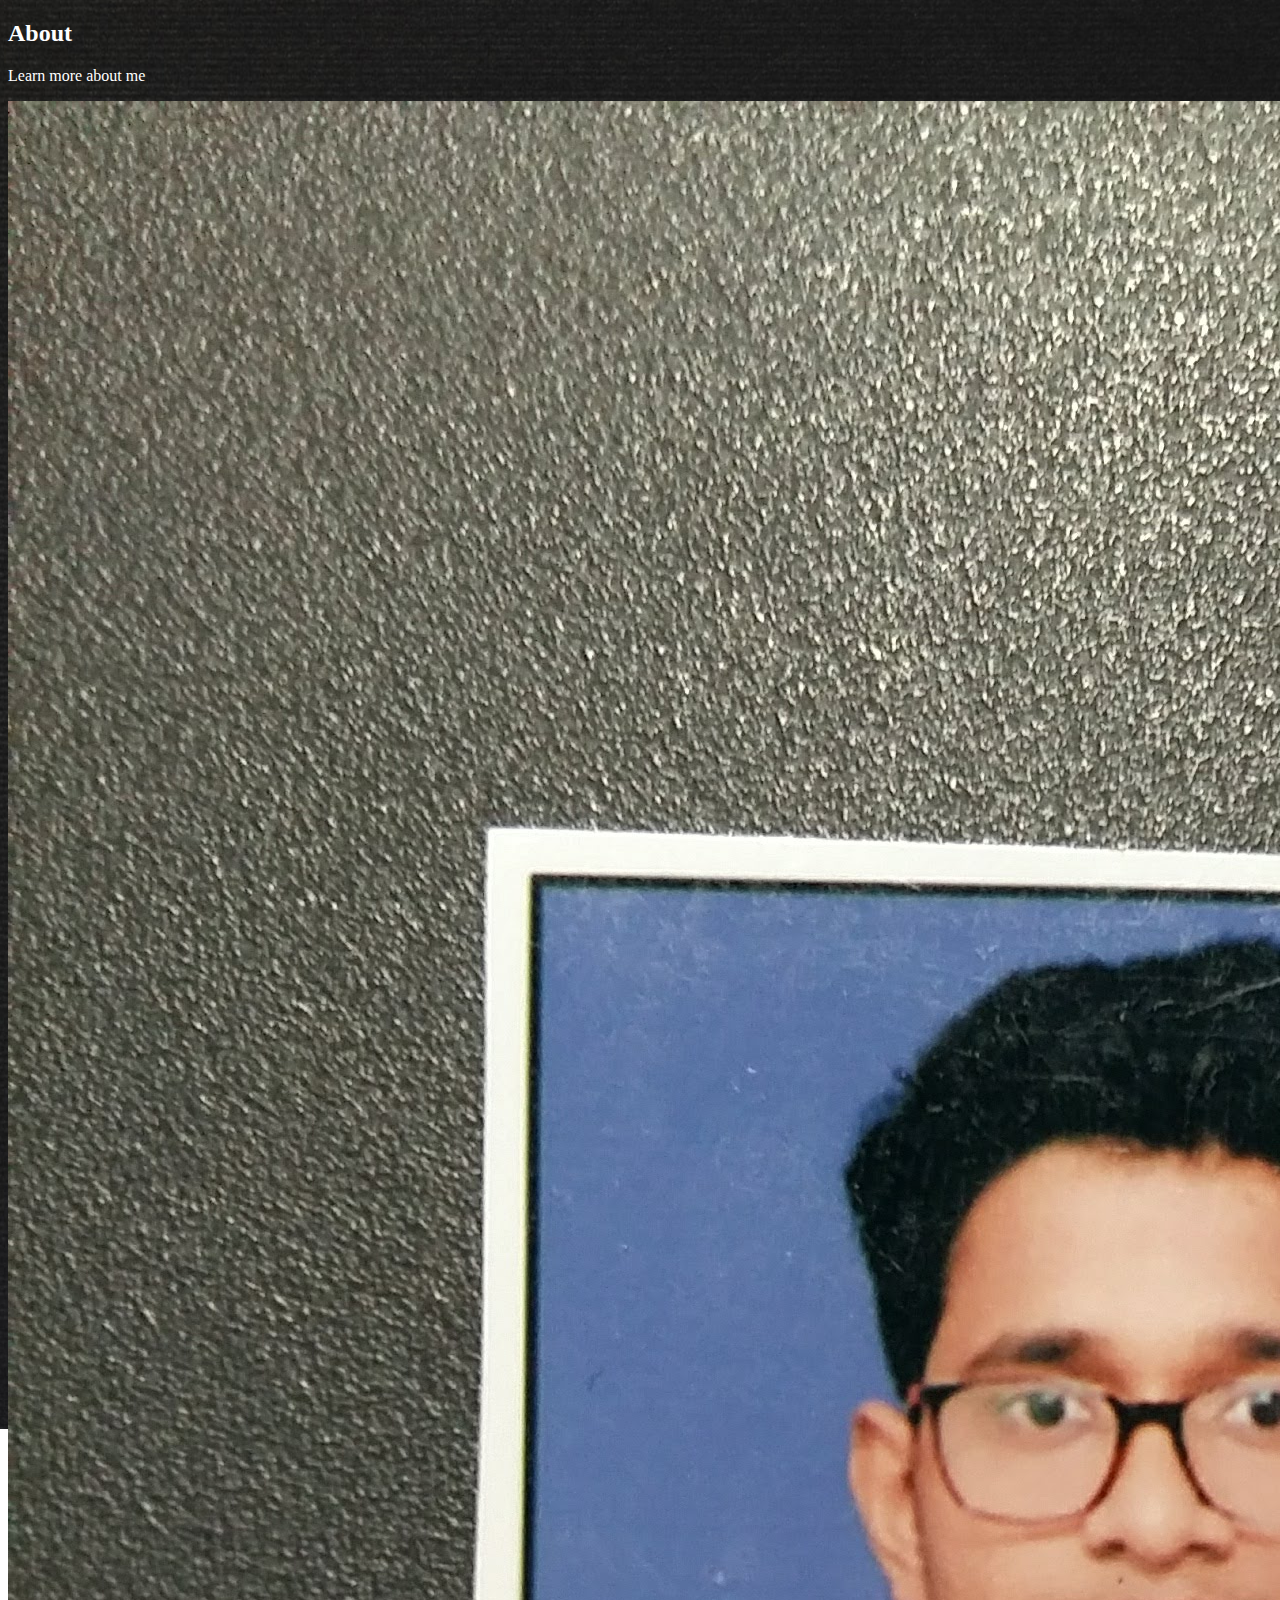
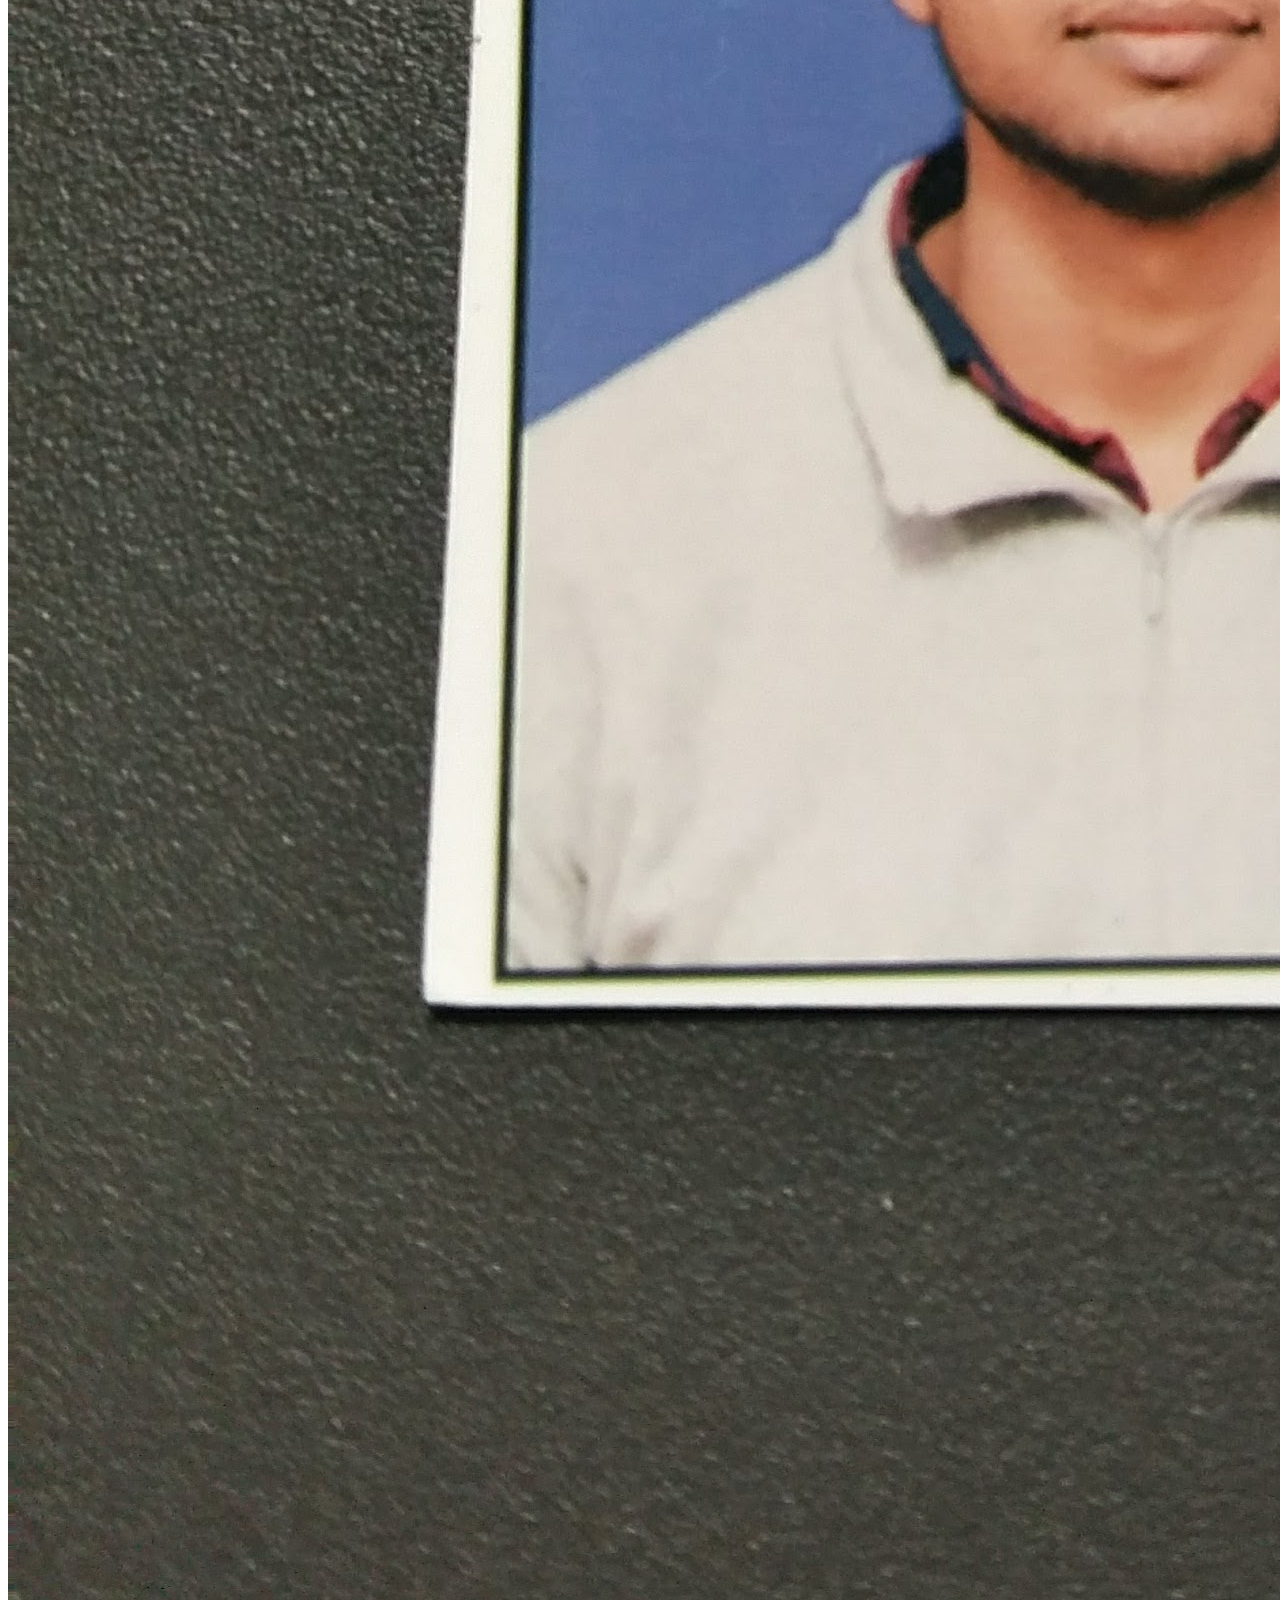
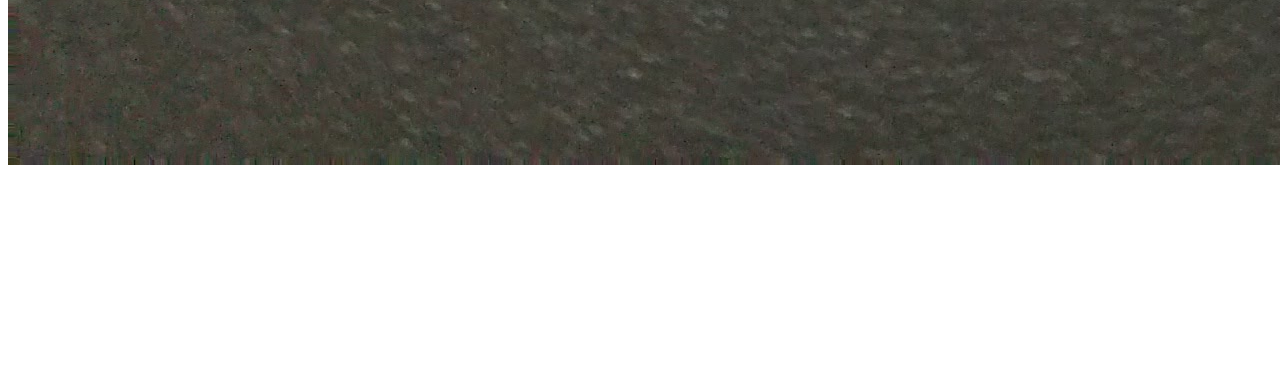
==== About.html @ 1ab35eee "added more files" ====
<!DOCTYPE html>
<html lang="en">
  <head>
    <!-- Required meta tags -->
    <meta charset="utf-8" />
    <meta name="viewport" content="width=device-width, initial-scale=1" />

    <!-- Bootstrap CSS -->
    
    <link
      href="https://cdn.jsdelivr.net/npm/bootstrap@5.0.0-beta3/dist/css/bootstrap.min.css"
      rel="stylesheet"
      integrity="sha384-eOJMYsd53ii+scO/bJGFsiCZc+5NDVN2yr8+0RDqr0Ql0h+rP48ckxlpbzKgwra6"
      crossorigin="anonymous"
    />

    <style>
    body{
      
            background: url("image/penciljpg.jpg");
            background-position: center;
            background-repeat: no-repeat;
            background-attachment: fixed;
          }
           h2,h3,p,li,i{
            color: #fff;
          } 
    </style>

    <title>About Me</title>
  </head>
  <body>
    
<div class="row">
</div>
    <div class="about-me container">

      <div class="section-title">
        <h2>About</h2>
        <p>Learn more about me</p>
      </div>

      <div class="row">
        <div class="col-lg-4" data-aos="fade-right">
          <img src="image/photo.jpg" class="img-fluid" alt="">
        </div>
        <div class="col-lg-8 pt-4 pt-lg-0 content mt-5 ">
          <h3>Front-End Web Development</h3>
          <p class="fst-italic">
            I have done Diploma in IT and Pursuing B.Tech in ECE I think the ability to think in a dynamic way is more strengthen for me as well as help me to thing out of the box.

          </p>
          <div class="row">
            <div class="col-lg-6">
              <ul>
                <li><i class="bi bi-chevron-right"></i> <strong>Birthday:</strong> <span>02-jan-1996</span></li>
                <!-- <li><i class="bi bi-chevron-right"></i> <strong>Website:</strong> <span>abhishekrathore714@gmail.com</span></li> -->
                <li><i class="bi bi-chevron-right"></i> <strong>Phone:</strong> <span>9990327216</span></li>
                  <li><i class="bi bi-chevron-right"></i> <strong>Degree:</strong> <span>Pursuing B.tech(ECE)</span></li>
                <li><i class="bi bi-chevron-right"></i> <strong>Emailone:</strong> <span>abhishekrathore714@gmail</span>.com</span></li>
                <li><i class="bi bi-chevron-right"></i> <strong>city:</strong> <span>New Delhi</span></li>
              </ul>
            </div>
          </div>
          <p>
            
          </p>
        </div>
      </div>
           
    </div><!-- End About Me --
    <script
      src="https://cdn.jsdelivr.net/npm/bootstrap@5.0.0-beta3/dist/js/bootstrap.bundle.min.js"
      integrity="sha384-JEW9xMcG8R+pH31jmWH6WWP0WintQrMb4s7ZOdauHnUtxwoG2vI5DkLtS3qm9Ekf"
      crossorigin="anonymous"
    ></script>

    -->
  </body>
</html>
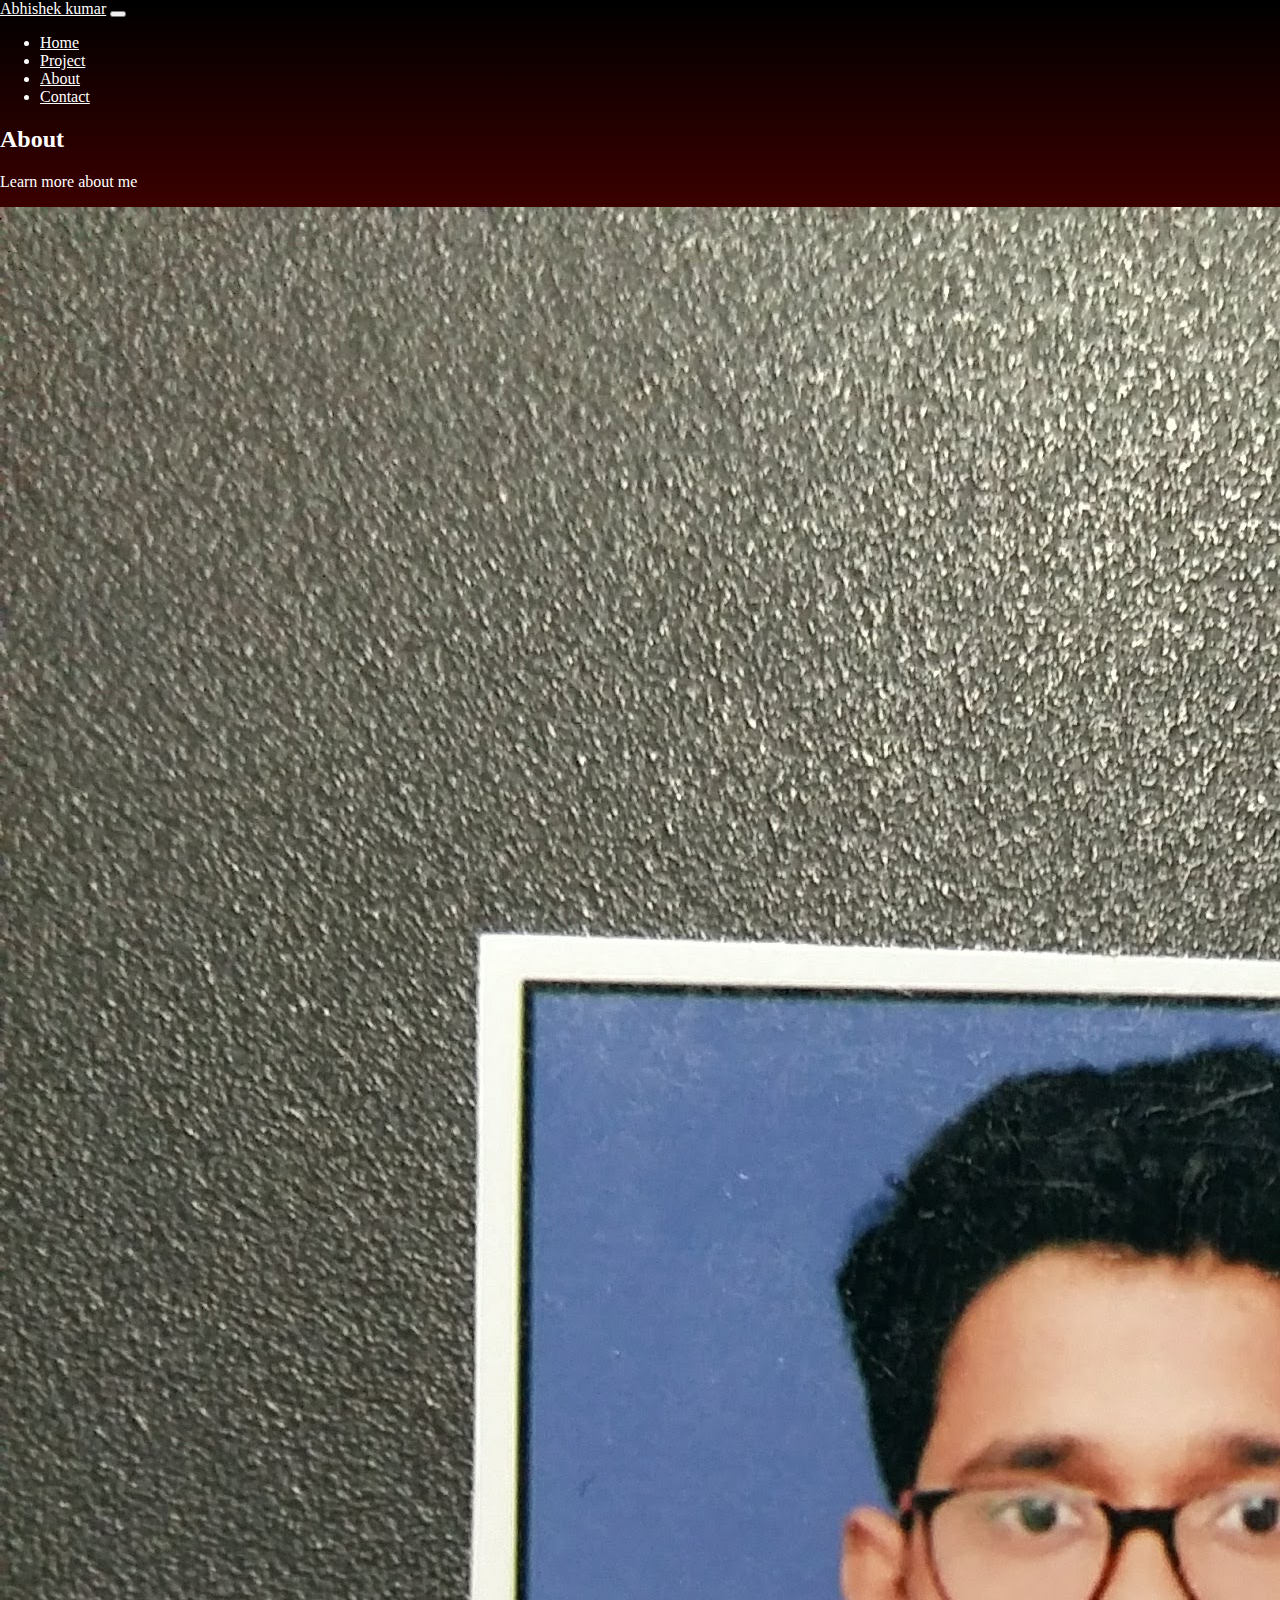
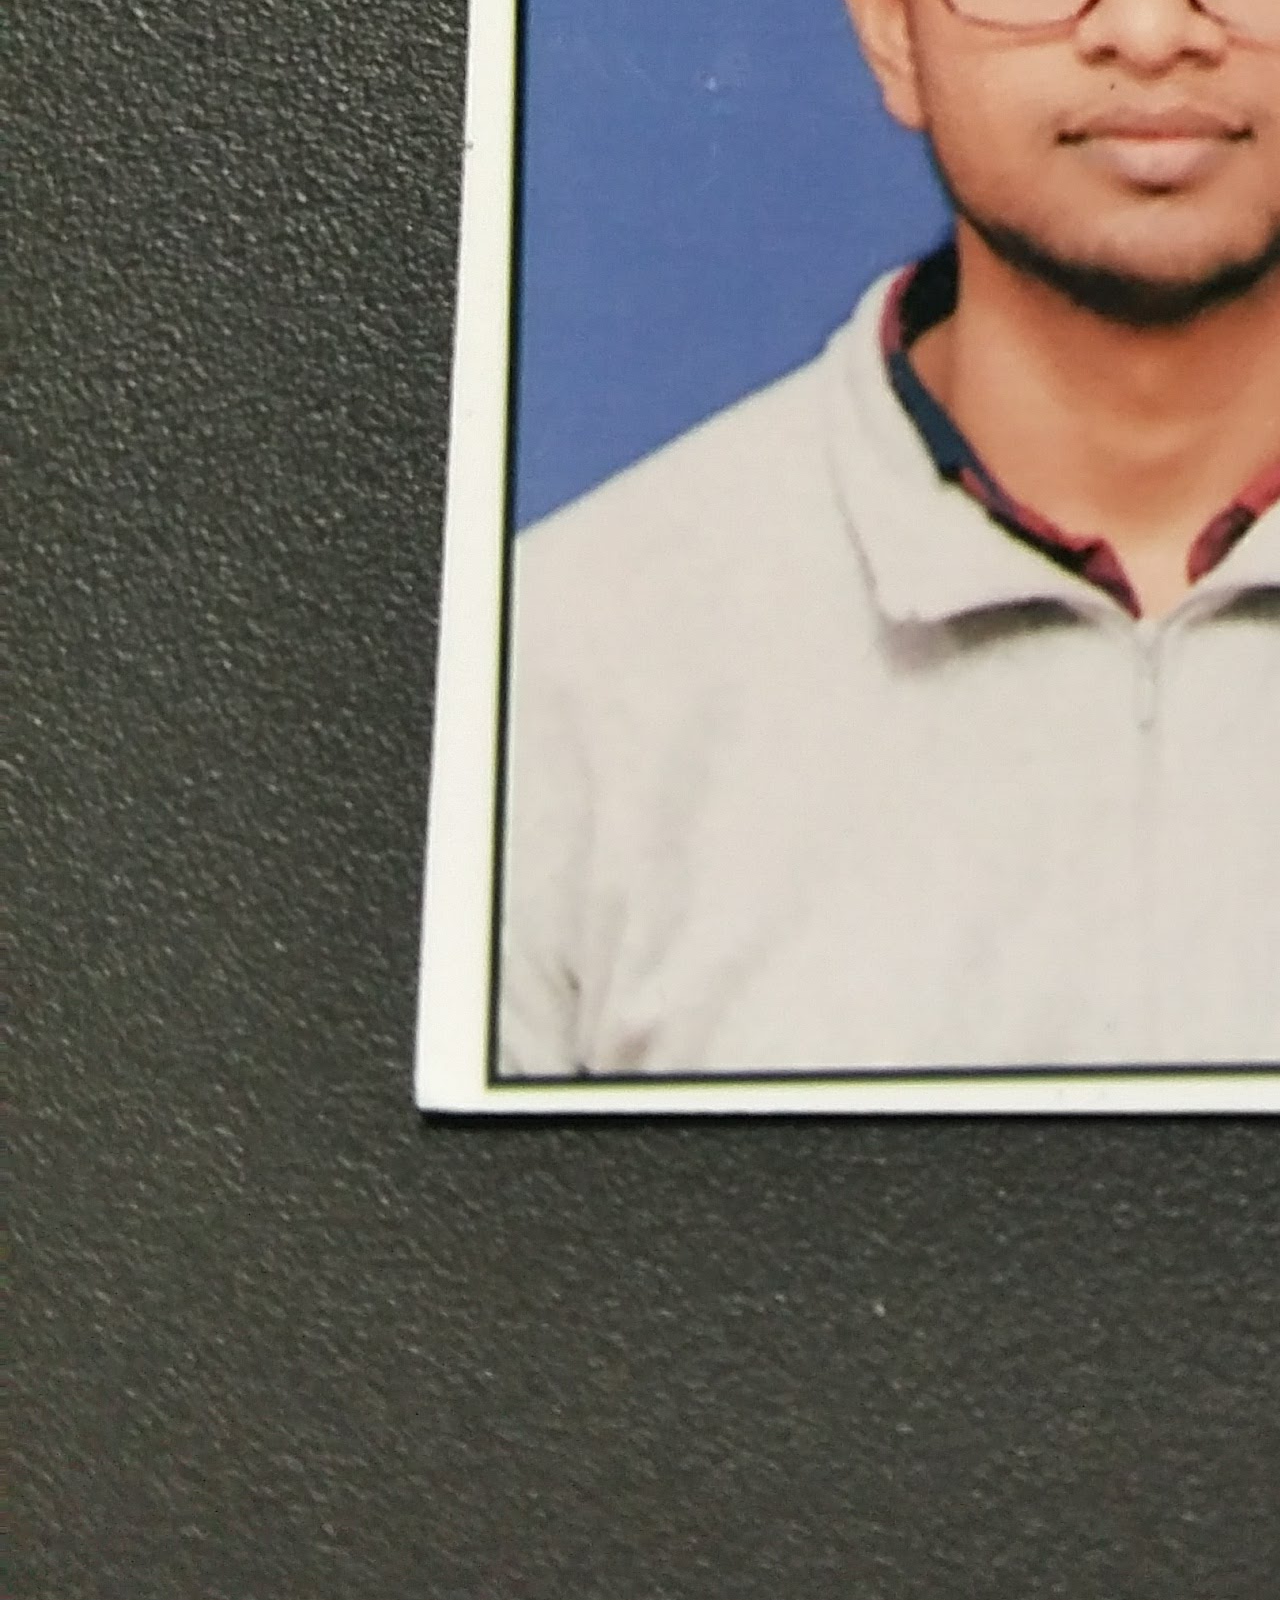
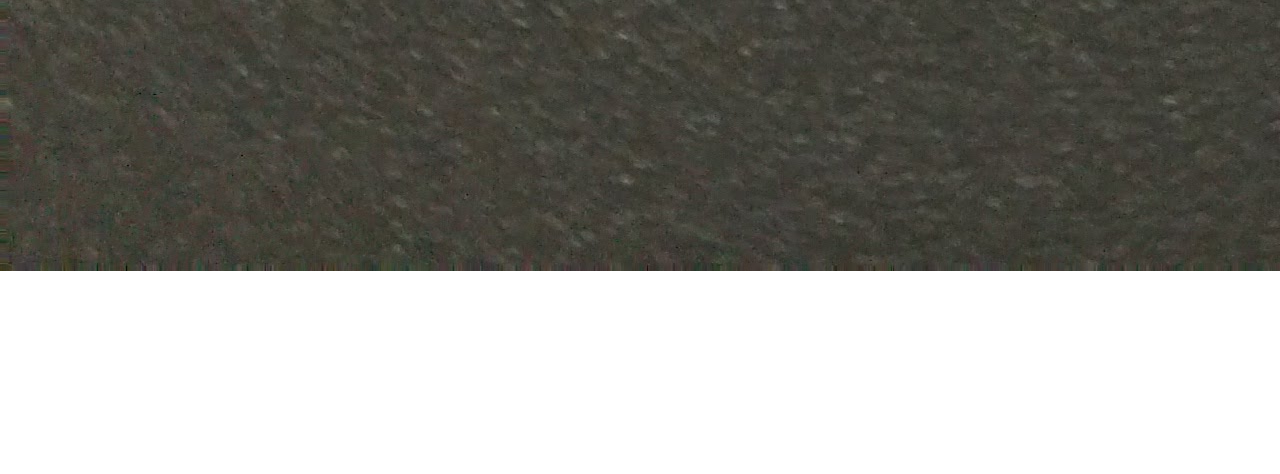
==== commit 12715a33: "this is a edit in all files" ====
--- a/About.html
+++ b/About.html
@@ -3,6 +3,7 @@
   <head>
     <!-- Required meta tags -->
     <meta charset="utf-8" />
+    <link rel="stylesheet" href="type.css">
     <meta name="viewport" content="width=device-width, initial-scale=1" />
 
     <!-- Bootstrap CSS -->
@@ -15,13 +16,13 @@
     />
 
     <style>
-    body{
+    /* body{
       
             background: url("image/penciljpg.jpg");
             background-position: center;
             background-repeat: no-repeat;
             background-attachment: fixed;
-          }
+          }*/
            h2,h3,p,li,i{
             color: #fff;
           } 
@@ -30,6 +31,33 @@
     <title>About Me</title>
   </head>
   <body>
+    <header>
+      <nav class="navbar navbar-expand-lg navbar-light">
+        <div class="container-fluid ">
+        <a class="navbar-brand" href="#home">Abhishek kumar</a>
+          <button class="navbar-toggler bg-light" type="button" data-bs-toggle="collapse" data-bs-target="#navbarSupportedContent" aria-controls="navbarSupportedContent" aria-expanded="false" aria-label="Toggle navigation">
+          <span class="navbar-toggler-icon bg-light"></span>
+         </button>
+          <div class="collapse navbar-collapse mx-auto  " id="navbarSupportedContent">
+      <ul class="navbar-nav ms-auto  mb-lg-0">
+        <li class="nav-item">
+          <a class="nav-link active" aria-current="page" href="#home">Home</a>
+        </li>
+    
+        <li class="nav-item">
+          <a class="nav-link" href="project.html" target="_self">Project</a>
+        </li>
+        <li class="nav-item">
+          <a class="nav-link" href="About.html">About</a>
+        </li>
+        <li class="nav-item">
+          <a class="nav-link" href="Contact.html" target="_self">Contact</a>
+        </li>
+        
+        </div>
+        </nav>
+
+    </header>
     
 <div class="row">
 </div>
--- a/type.css
+++ b/type.css
@@ -0,0 +1,60 @@
+* {
+  box-sizing: border-box;
+}
+body,#home {
+  margin: 0;
+  padding: 0;
+  background: darksalmon;
+  background: linear-gradient(to bottom , black,red);
+  background-size: cover;
+  background-repeat: no-repeat;
+  background-position: center;
+  background-attachment: fixed;
+}
+
+h1 {
+  color:silver;
+  /* margin-top: 0% i !important; */
+  font-family: "Shadows Into Light", cursive;
+}
+
+ul li a {
+  color: white;
+}
+.nav-link,
+.navbar-brand {
+  color: #fff !important;
+}
+
+
+#social li {
+  list-style: none;
+  display: inline-block;
+  list-style: none;
+  margin-left: 10%;
+}
+ #social li a {
+  color: #fff;
+  padding: 10px;
+}
+#social li i:hover {
+  /* width: 100%; */
+  transition: width 0.5s;
+  transform: scale(1.2);
+  color: lightblue;
+}
+
+#social {
+  color: #fff !important;
+}
+
+
+@media screen and (max-width: 600px) {
+  #social li {
+    list-style: none;
+    float: left;
+    display: block;
+    list-style: none;
+  }
+   
+    
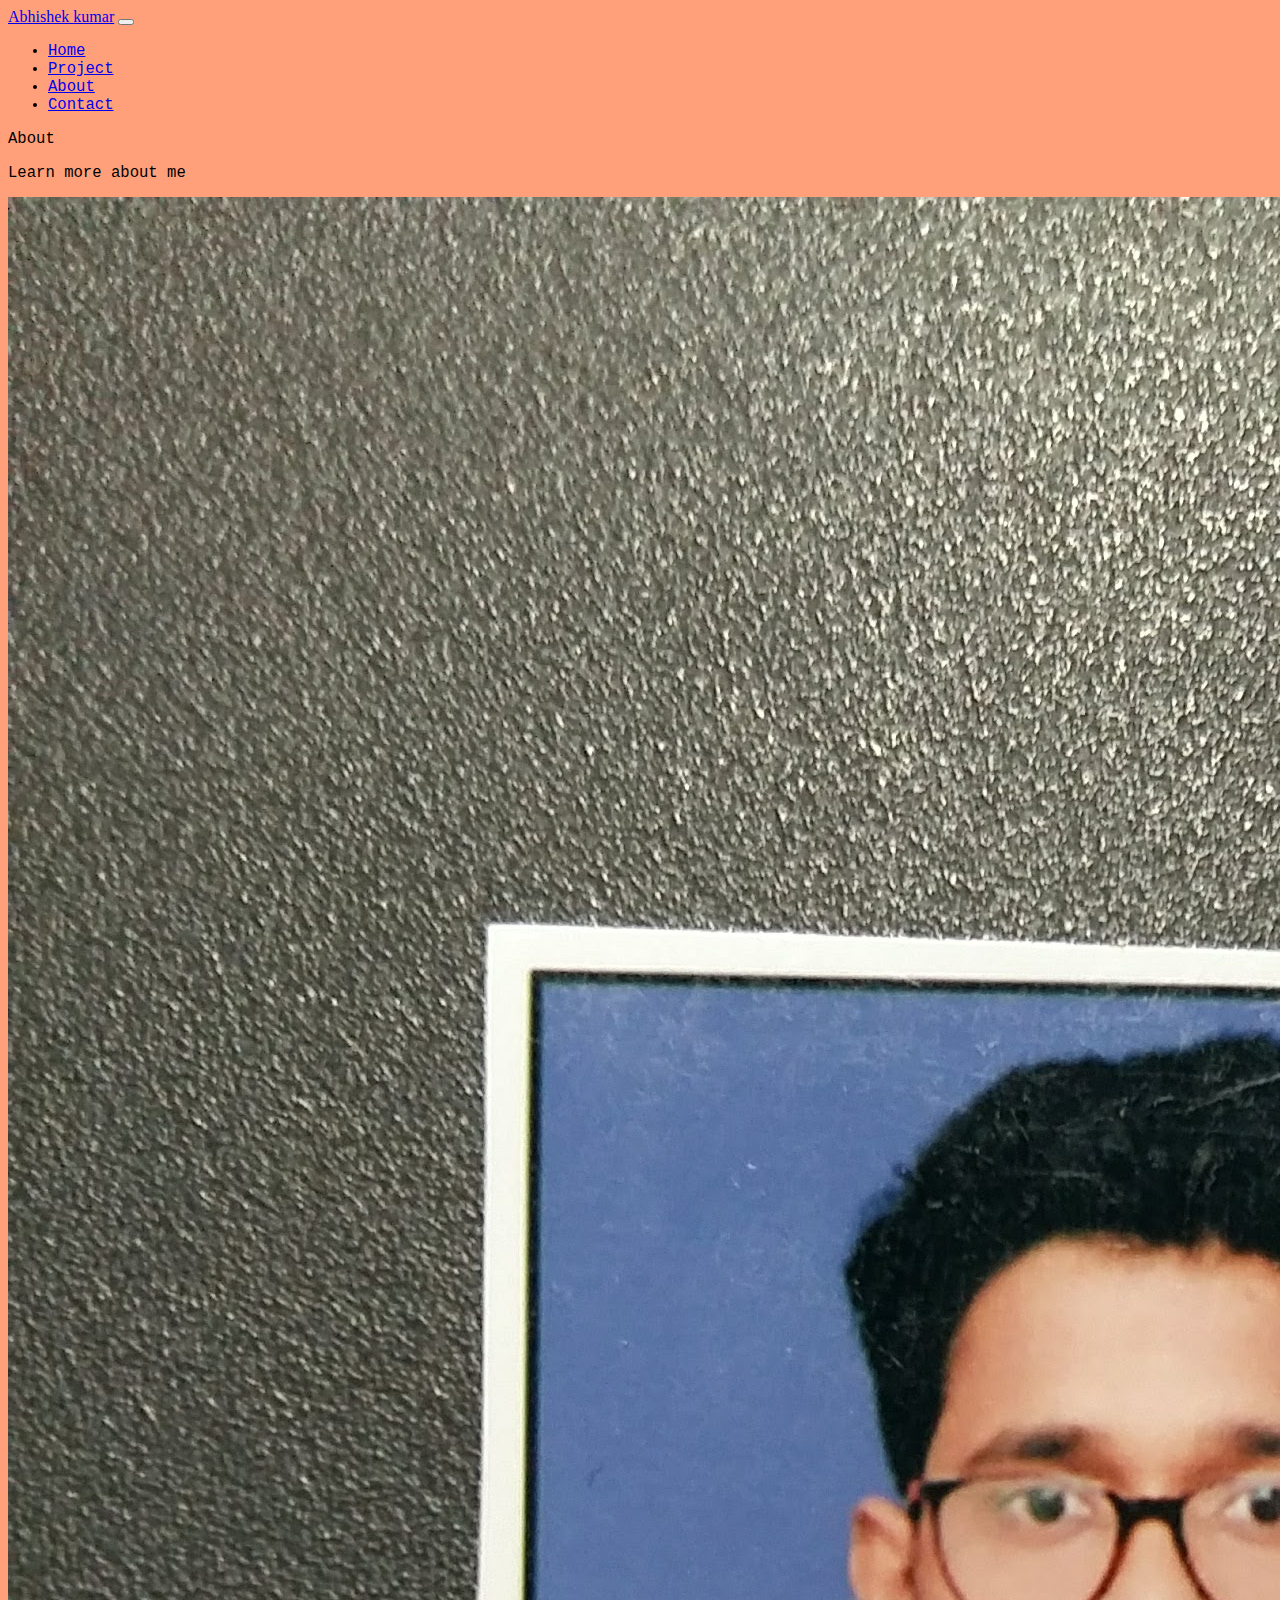
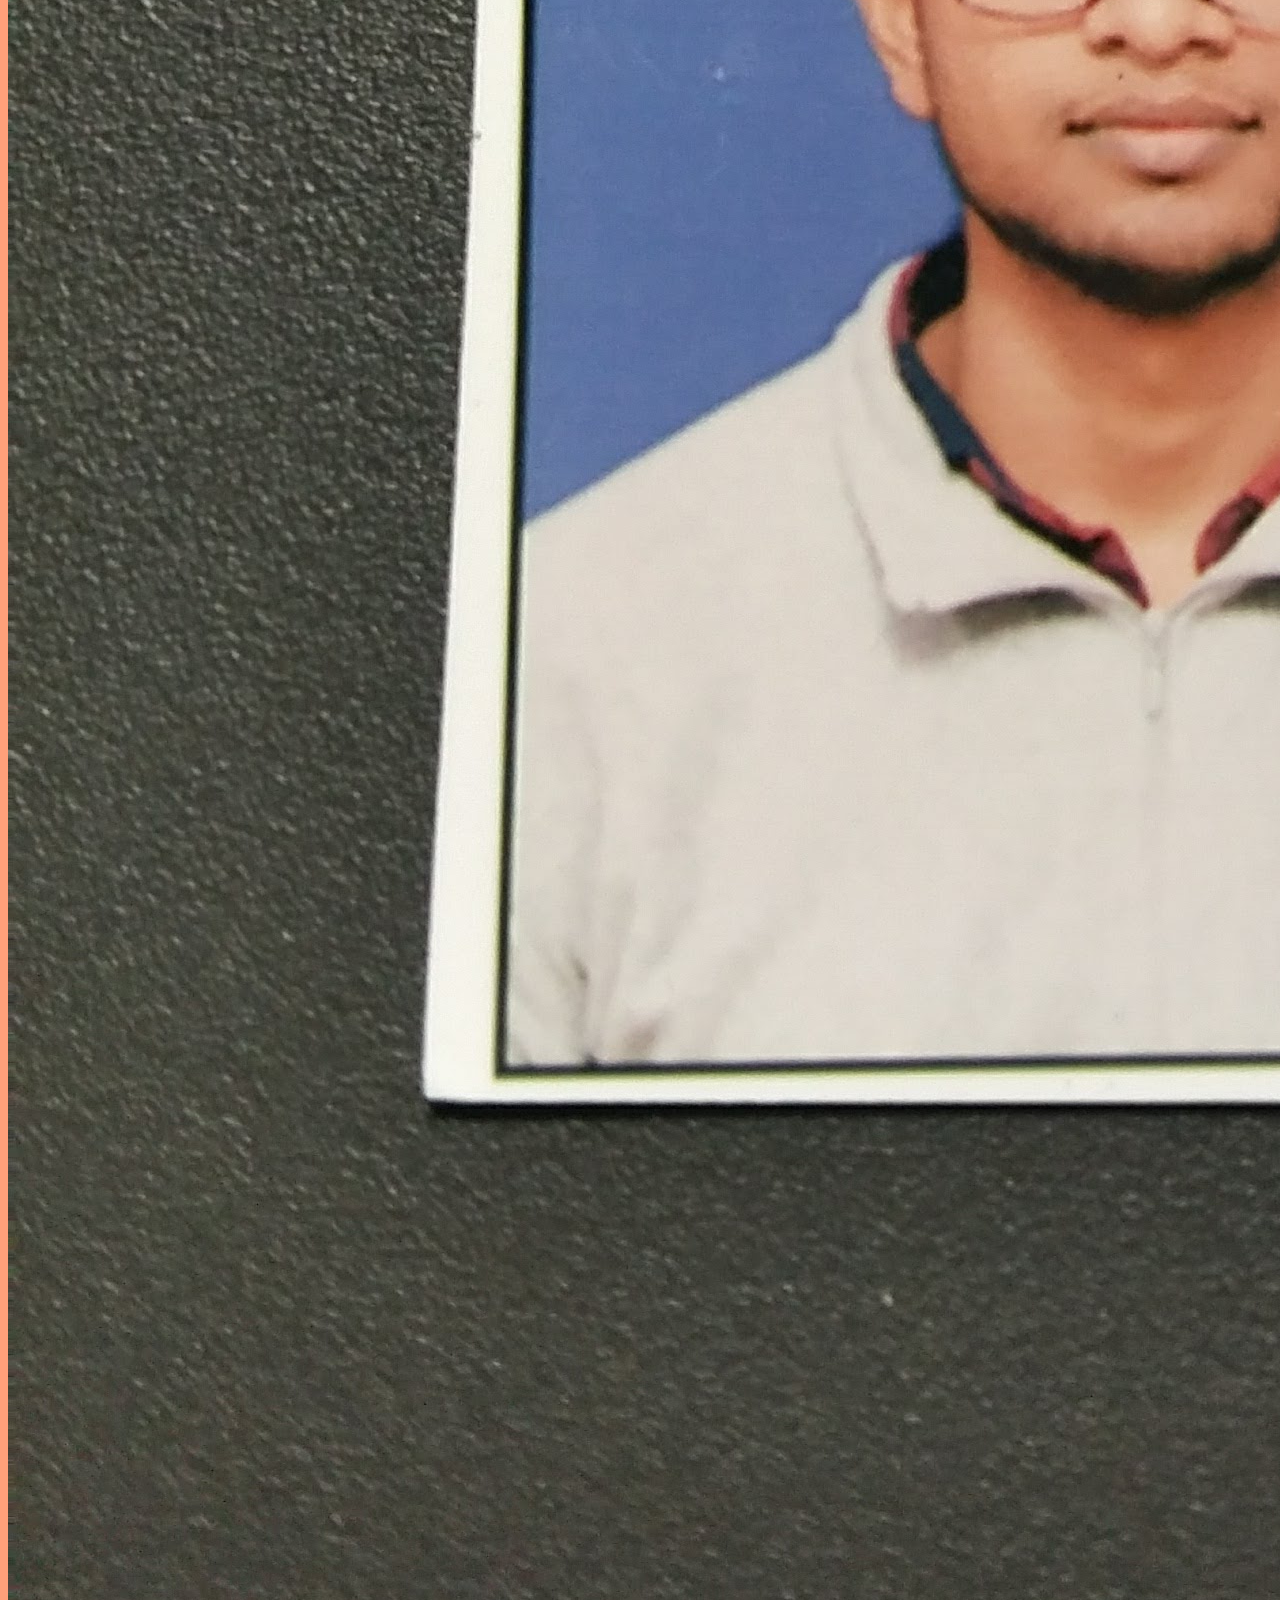
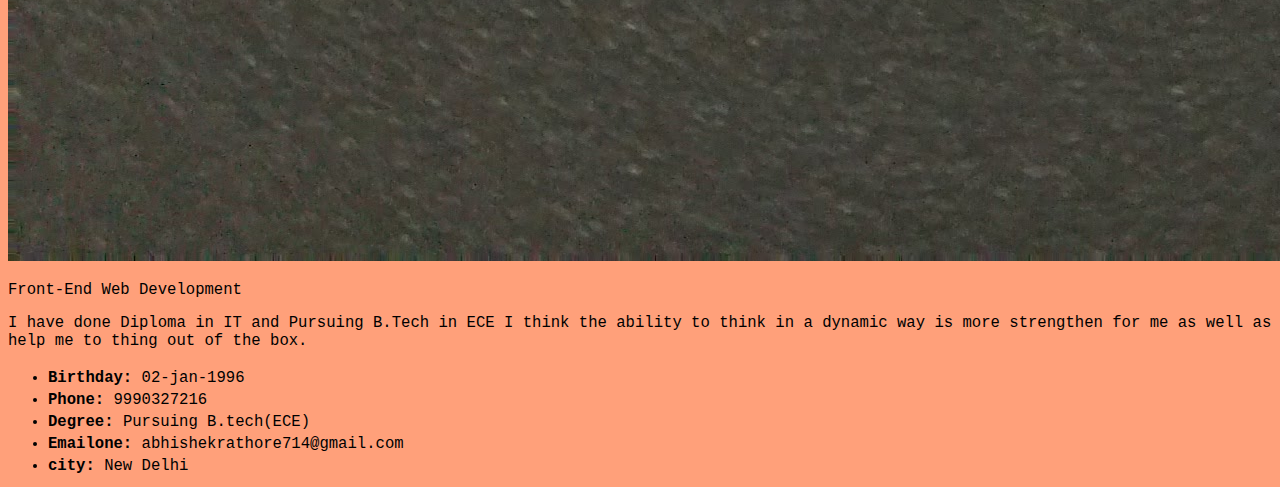
==== commit f0cf32ac: "this is a edit in all files" ====
--- a/About.html
+++ b/About.html
@@ -3,7 +3,7 @@
   <head>
     <!-- Required meta tags -->
     <meta charset="utf-8" />
-    <link rel="stylesheet" href="type.css">
+    <!-- <link rel="stylesheet" href="type.css"> -->
     <meta name="viewport" content="width=device-width, initial-scale=1" />
 
     <!-- Bootstrap CSS -->
@@ -16,23 +16,26 @@
     />
 
     <style>
-    /* body{
+    body{
       
-            background: url("image/penciljpg.jpg");
-            background-position: center;
+            background: lightsalmon;
+            /* background-position: center;
             background-repeat: no-repeat;
-            background-attachment: fixed;
-          }*/
-           h2,h3,p,li,i{
-            color: #fff;
-          } 
+            background-attachment: fixed; */
+          }
+            h2,h3,p,li,i{
+              font-family: monospace;
+              font-weight: 500;
+              font-size: 1.2em;
+            /* color: #fff; */
+          }  
     </style>
 
     <title>About Me</title>
   </head>
   <body>
     <header>
-      <nav class="navbar navbar-expand-lg navbar-light">
+      <nav class="navbar navbar-expand-lg navbar-dark bg-dark">
         <div class="container-fluid ">
         <a class="navbar-brand" href="#home">Abhishek kumar</a>
           <button class="navbar-toggler bg-light" type="button" data-bs-toggle="collapse" data-bs-target="#navbarSupportedContent" aria-controls="navbarSupportedContent" aria-expanded="false" aria-label="Toggle navigation">
--- a/type.css
+++ b/type.css
@@ -4,8 +4,8 @@
 body,#home {
   margin: 0;
   padding: 0;
-  background: darksalmon;
-  background: linear-gradient(to bottom , black,red);
+  background: url(image/planing.jpg);
+  /* background: linear-gradient(to bottom , #fff,); */
   background-size: cover;
   background-repeat: no-repeat;
   background-position: center;
@@ -49,6 +49,7 @@
 }
 
 
+
 @media screen and (max-width: 600px) {
   #social li {
     list-style: none;
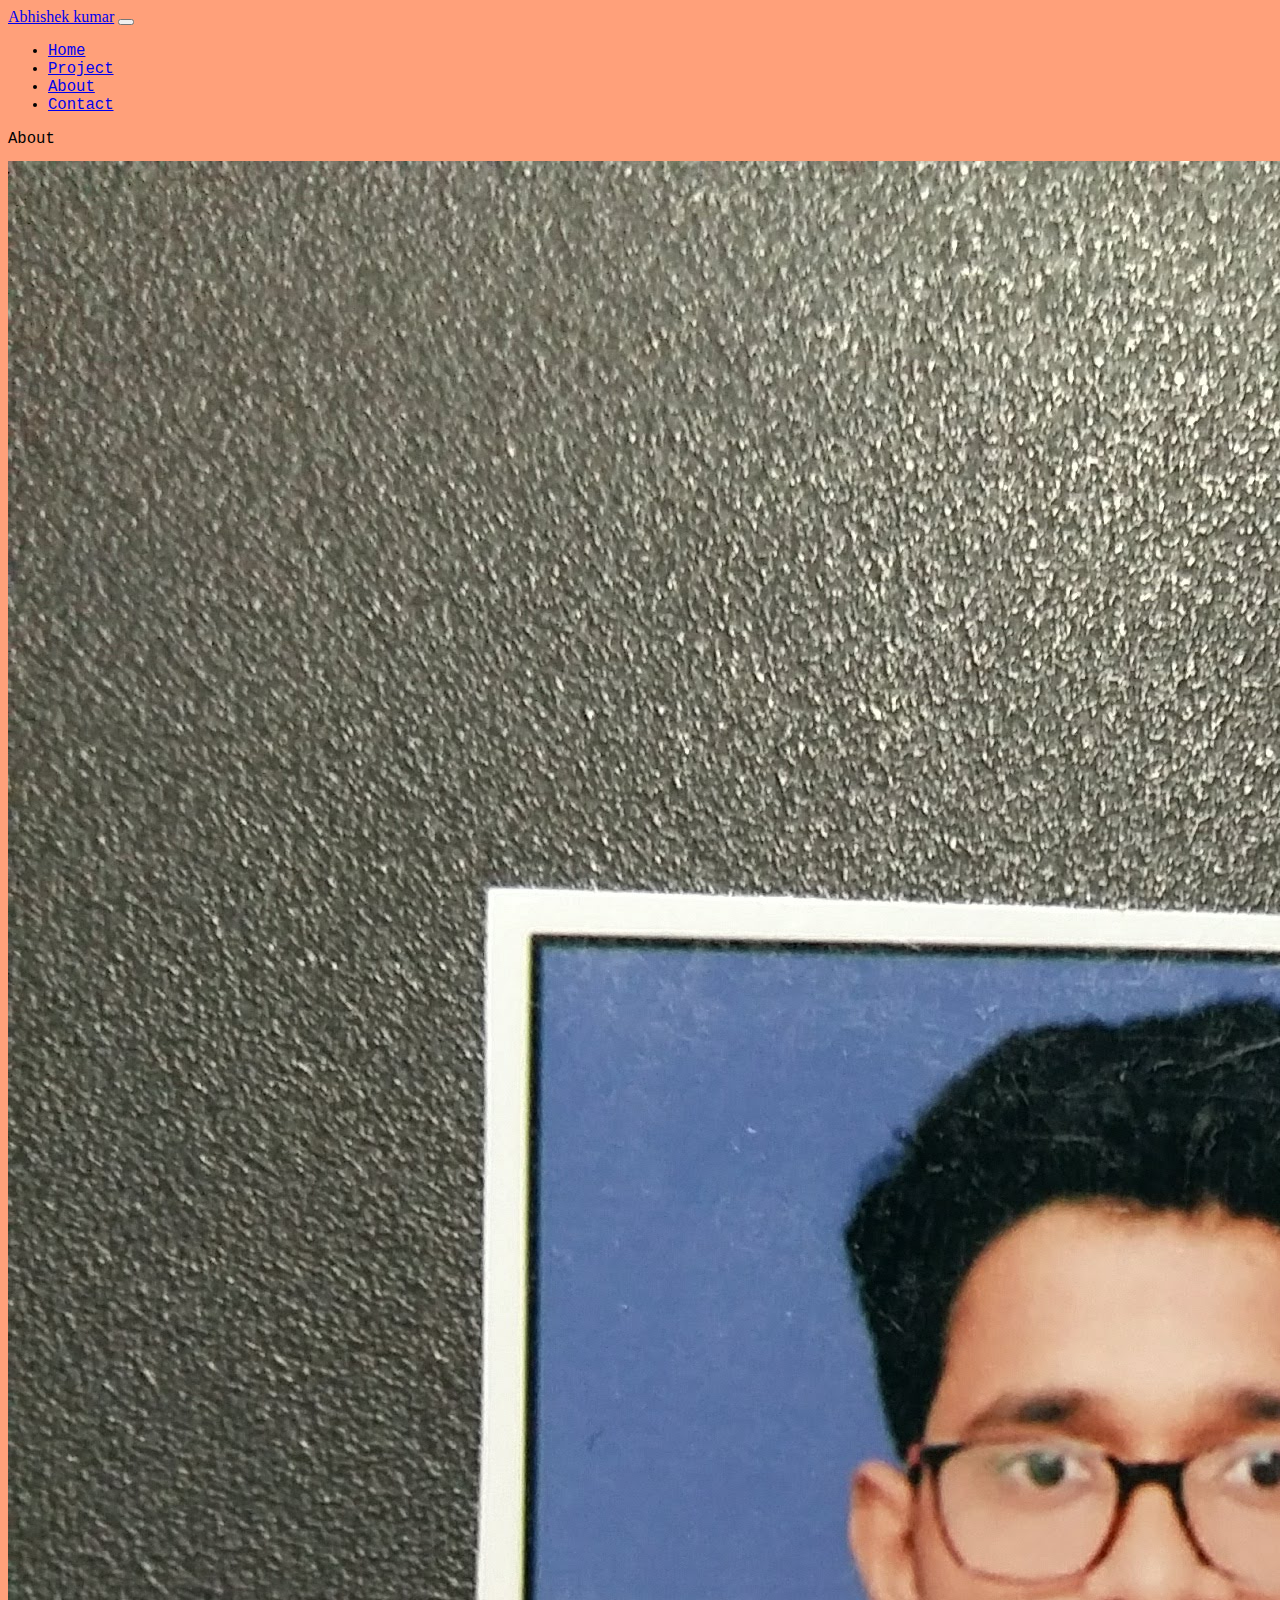
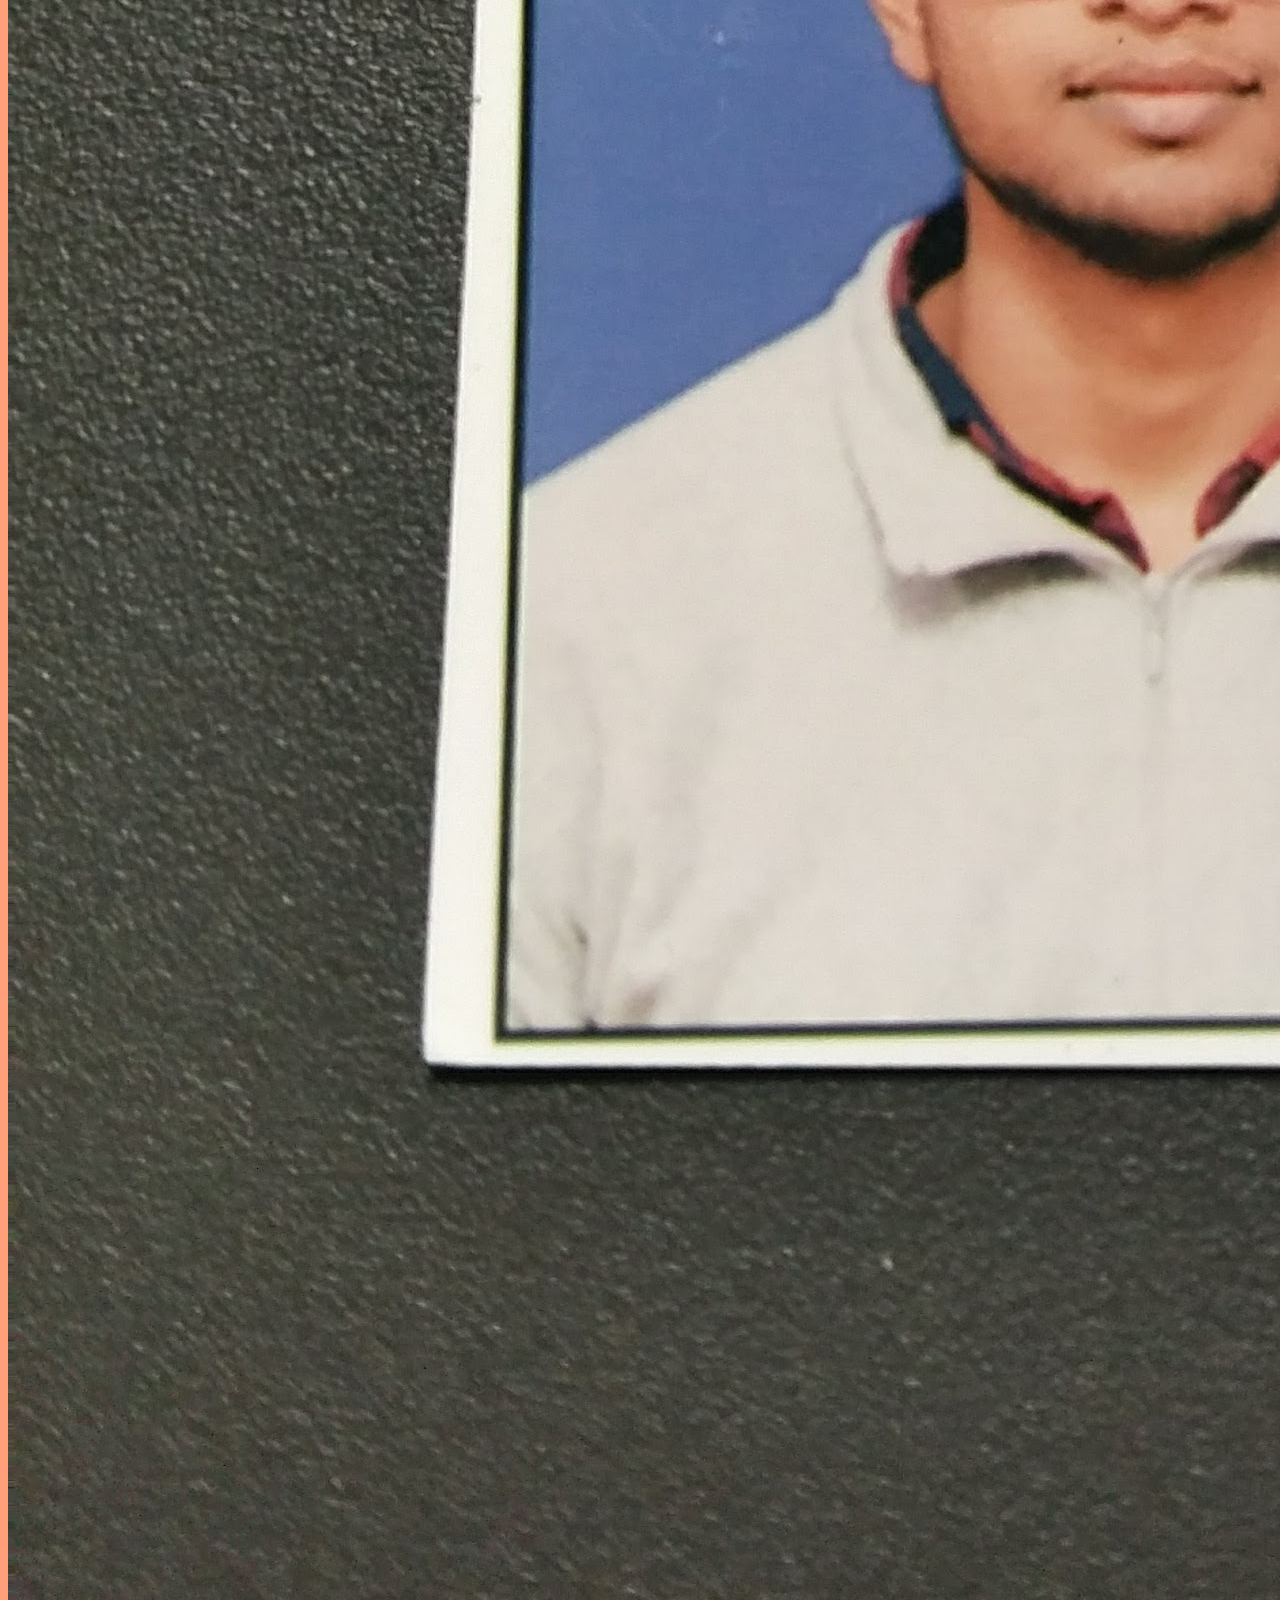
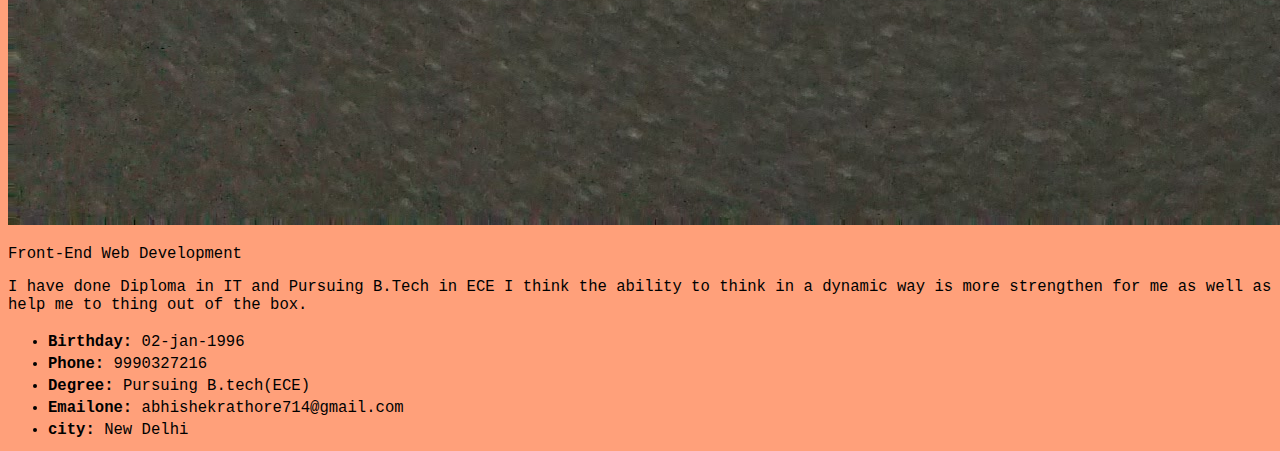
==== commit 1148cea1: "All files are updated" ====
--- a/About.html
+++ b/About.html
@@ -37,14 +37,14 @@
     <header>
       <nav class="navbar navbar-expand-lg navbar-dark bg-dark">
         <div class="container-fluid ">
-        <a class="navbar-brand" href="#home">Abhishek kumar</a>
+        <a class="navbar-brand" href="index.html">Abhishek kumar</a>
           <button class="navbar-toggler bg-light" type="button" data-bs-toggle="collapse" data-bs-target="#navbarSupportedContent" aria-controls="navbarSupportedContent" aria-expanded="false" aria-label="Toggle navigation">
           <span class="navbar-toggler-icon bg-light"></span>
          </button>
           <div class="collapse navbar-collapse mx-auto  " id="navbarSupportedContent">
       <ul class="navbar-nav ms-auto  mb-lg-0">
         <li class="nav-item">
-          <a class="nav-link active" aria-current="page" href="#home">Home</a>
+          <a class="nav-link active" aria-current="page" href="index.html">Home</a>
         </li>
     
         <li class="nav-item">
@@ -67,8 +67,8 @@
     <div class="about-me container">
 
       <div class="section-title">
-        <h2>About</h2>
-        <p>Learn more about me</p>
+        <h2 class="display-5">About</h2>
+        <!-- <p>Read more about me</p> -->
       </div>
 
       <div class="row">
@@ -76,7 +76,7 @@
           <img src="image/photo.jpg" class="img-fluid" alt="">
         </div>
         <div class="col-lg-8 pt-4 pt-lg-0 content mt-5 ">
-          <h3>Front-End Web Development</h3>
+          <h3 class="display-5">Front-End Web Development</h3>
           <p class="fst-italic">
             I have done Diploma in IT and Pursuing B.Tech in ECE I think the ability to think in a dynamic way is more strengthen for me as well as help me to thing out of the box.
 
@@ -86,7 +86,7 @@
               <ul>
                 <li><i class="bi bi-chevron-right"></i> <strong>Birthday:</strong> <span>02-jan-1996</span></li>
                 <!-- <li><i class="bi bi-chevron-right"></i> <strong>Website:</strong> <span>abhishekrathore714@gmail.com</span></li> -->
-                <li><i class="bi bi-chevron-right"></i> <strong>Phone:</strong> <span>9990327216</span></li>
+                <li><i class="bi bi-chevron-right"></i> <strong>Phone:</strong> <span class="bg-light">9990327216</span></li>
                   <li><i class="bi bi-chevron-right"></i> <strong>Degree:</strong> <span>Pursuing B.tech(ECE)</span></li>
                 <li><i class="bi bi-chevron-right"></i> <strong>Emailone:</strong> <span>abhishekrathore714@gmail</span>.com</span></li>
                 <li><i class="bi bi-chevron-right"></i> <strong>city:</strong> <span>New Delhi</span></li>
--- a/type.css
+++ b/type.css
@@ -1,19 +1,25 @@
 * {
+  margin: 0;
+  padding: 0;
   box-sizing: border-box;
 }
-body,#home {
-  margin: 0;
-  padding: 0;
-  background: url(image/planing.jpg);
-  /* background: linear-gradient(to bottom , #fff,); */
-  background-size: cover;
-  background-repeat: no-repeat;
-  background-position: center;
-  background-attachment: fixed;
-}
+
+
+		.container::before {
+			content: '';
+			background: url('https://images.unsplash.com/photo-1521185496955-15097b20c5fe?ixid=MnwxMjA3fDB8MHxwaG90by1wYWdlfHx8fGVufDB8fHx8&ixlib=rb-1.2.1&auto=format&fit=crop&w=947&q=80')
+				no-repeat center center/cover;
+			position: absolute;
+			opacity: 0.5;
+			top: 0px;
+			left: 0px;
+			width: 100vw;
+			height:100vh;
+			z-index: -1;
+		}
 
 h1 {
-  color:silver;
+  
   /* margin-top: 0% i !important; */
   font-family: "Shadows Into Light", cursive;
 }
@@ -25,23 +31,29 @@
 .navbar-brand {
   color: #fff !important;
 }
+#social{
+
+  display: flex;
+  justify-content: center;
+  align-items: flex-end;
+}
 
 
 #social li {
   list-style: none;
-  display: inline-block;
-  list-style: none;
-  margin-left: 10%;
-}
+  flex: 1;
+  }
+
+
  #social li a {
-  color: #fff;
+  color: rgb(130, 4, 247);
   padding: 10px;
 }
 #social li i:hover {
   /* width: 100%; */
   transition: width 0.5s;
   transform: scale(1.2);
-  color: lightblue;
+  color: rgb(87, 5, 163);
 }
 
 #social {
